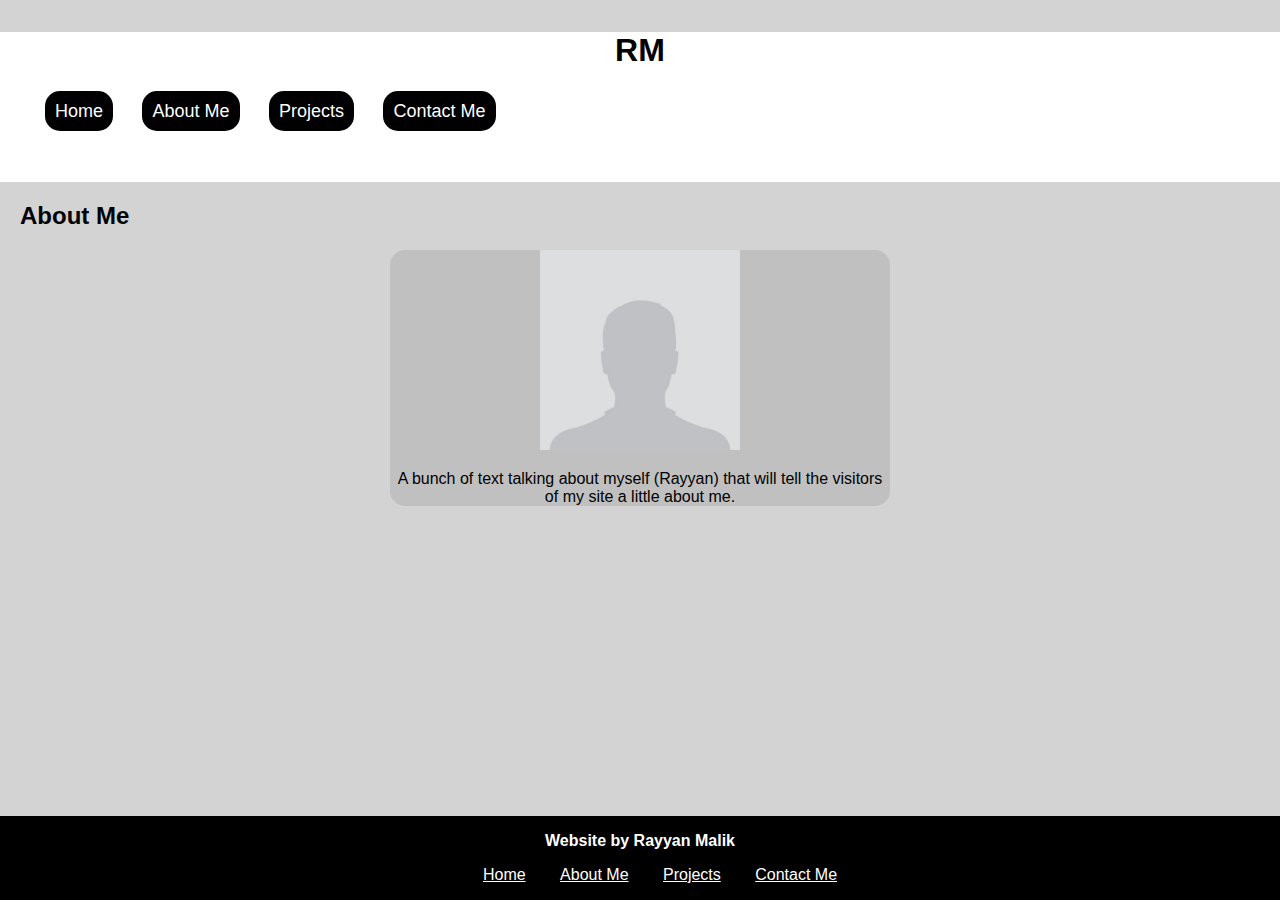
==== aboutMe.html @ 639c3bb8 "Big updates" ====
<!DOCTYPE html>

<html>
    <head>
        <meta charset="UTF-8">
        <title>About Rayyan</title>
        <link rel="stylesheet" type="text/css" href="style.css">
    </head>

    <body>
        <header>
            <p class="logo">RM</p>

            <ul>
                <li class="navBtn"><a href="index.html" class="navBtn-label">Home</a></li>
                <li class="navBtn"><a href="aboutMe.html" class="navBtn-label">About Me</a></li>
                <li class="navBtn"><a href="projects.html" class="navBtn-label">Projects</a></li>
                <li class="navBtn"><a href="contactMe.html" class="navBtn-label">Contact Me</a></li>
            </ul>
        </header>

        <h2>About Me</h2>
        <div id="aboutMe">
            <img src="Anonymous PFP.png" width="200" height="200">
            <p>
                A bunch of text talking about myself (Rayyan) that will tell the visitors of my site a little about me.
            </p>
        </div>
        
        <footer>
            <p>Website by Rayyan Malik</p>

            <ul>
                <li class="footerBtn"><a href="index.html" class="footerBtn-label">Home</a></li>
                <li class="footerBtn"><a href="aboutMe.html" class="footerBtn-label">About Me</a></li>
                <li class="footerBtn"><a href="projects.html" class="footerBtn-label">Projects</a></li>
                <li class="footerBtn"><a href="contactMe.html" class="footerBtn-label">Contact Me</a></li>
            </ul>
        </footer>
    </body>
</html>
---- style.css ----
body {
    background-color: lightgray;
    font-family: Verdana, Geneva, Arial, sans-serif;
    padding: 0px;
    margin: 0px;
}

header{
    background-color: white;
    height: 150px;
}

.logo{
    font-size: 32px;
    font-weight: 600;
    text-align: center;
}

.navBtn{
    position: relative;
    display: inline-block;
    
}

.navBtn-label{
    position: relative;
    width: 100px;
    height: 50px;
    padding: 10px;
    text-align: center;
    background-color: black;
    border-radius: 15px;
    color: white;
    font-size: 18px;
    font-weight: 400;
    margin-left: 5px;
    margin-right: 20px;
    text-decoration: none;
    transition: 0.4s;
}

.navBtn-label:hover{
    background-color: rgba(0, 0, 0, 0.651);
}

#welcomeMessage{
    position: relative;
    width: 500px;
    height: 500px;
    margin: auto;
    font-size: 40px;
}

#line1::after{
    content: "";
    font-weight: 600;
    font-size: 60px;
    animation: spellHello 2.5s infinite ease-in;
}

@keyframes spellHello{
    0% {content: "H";}
    20% {content: "He";}
    40% {content: "Hel";}
    60% {content: "Hell";}
    80% {content: "Hello";}
    100% {content: "Hello!";}
}

#line2{
    margin-top: -30px;
}

#line3{
    margin-top: -30px;
}

#aboutMe{
    position: relative;
    width: 500px;
    background-color: silver;
    margin-left: auto;
    margin-right: auto;
    border-radius: 15px;
    text-align: center;
}

h2{
    margin-left: 20px;
}

#formPage{
    background-color: slategray;
    border-radius: 15px;
    position: relative;
    width: 600px;
    height: auto;
    margin-left: auto;
    margin-right: auto;
}

h3{
    position: relative;
}

footer{
    position: absolute;
    bottom: 0;
    width: 100%;
    height: fit-content;
    background-color: black;
    color: white;
    text-align: center;
    justify-items: center;
    font-weight: bold;
}

.footerBtn{
    display: inline-block;
}

.footerBtn-label{
    color: white;
    padding: 15px;
    font-weight: 100;
}
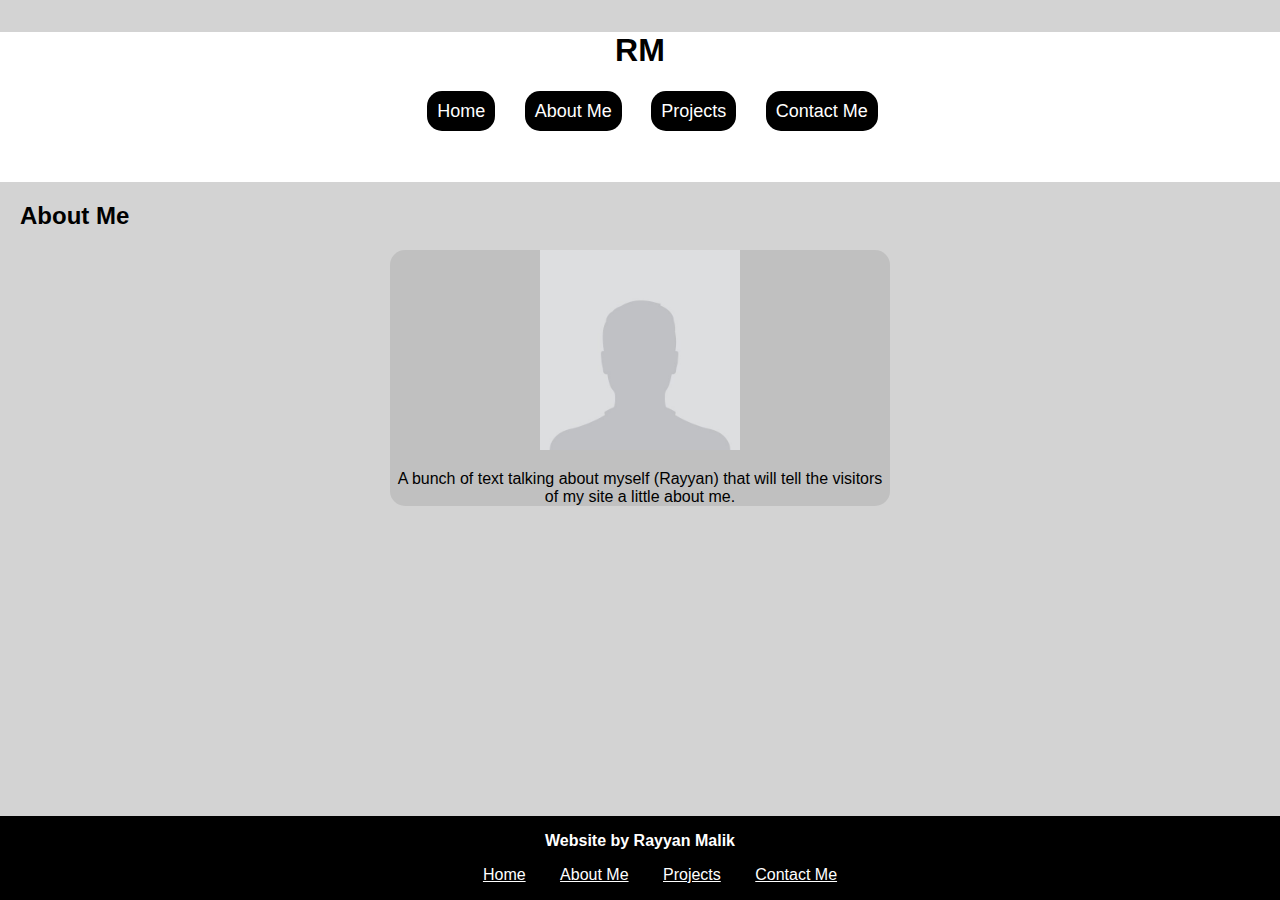
==== commit 0fd0916d: "Minor adjustments" ====
--- a/aboutMe.html
+++ b/aboutMe.html
@@ -11,7 +11,7 @@
         <header>
             <p class="logo">RM</p>
 
-            <ul>
+            <ul id="navBtnBlock">
                 <li class="navBtn"><a href="index.html" class="navBtn-label">Home</a></li>
                 <li class="navBtn"><a href="aboutMe.html" class="navBtn-label">About Me</a></li>
                 <li class="navBtn"><a href="projects.html" class="navBtn-label">Projects</a></li>
@@ -26,6 +26,8 @@
                 A bunch of text talking about myself (Rayyan) that will tell the visitors of my site a little about me.
             </p>
         </div>
+
+        
         
         <footer>
             <p>Website by Rayyan Malik</p>
--- a/style.css
+++ b/style.css
@@ -16,10 +16,15 @@
     text-align: center;
 }
 
+#navBtnBlock{
+    margin-left: auto;
+    margin-right: auto;
+    width: fit-content;
+}
+
 .navBtn{
     position: relative;
     display: inline-block;
-    
 }
 
 .navBtn-label{
